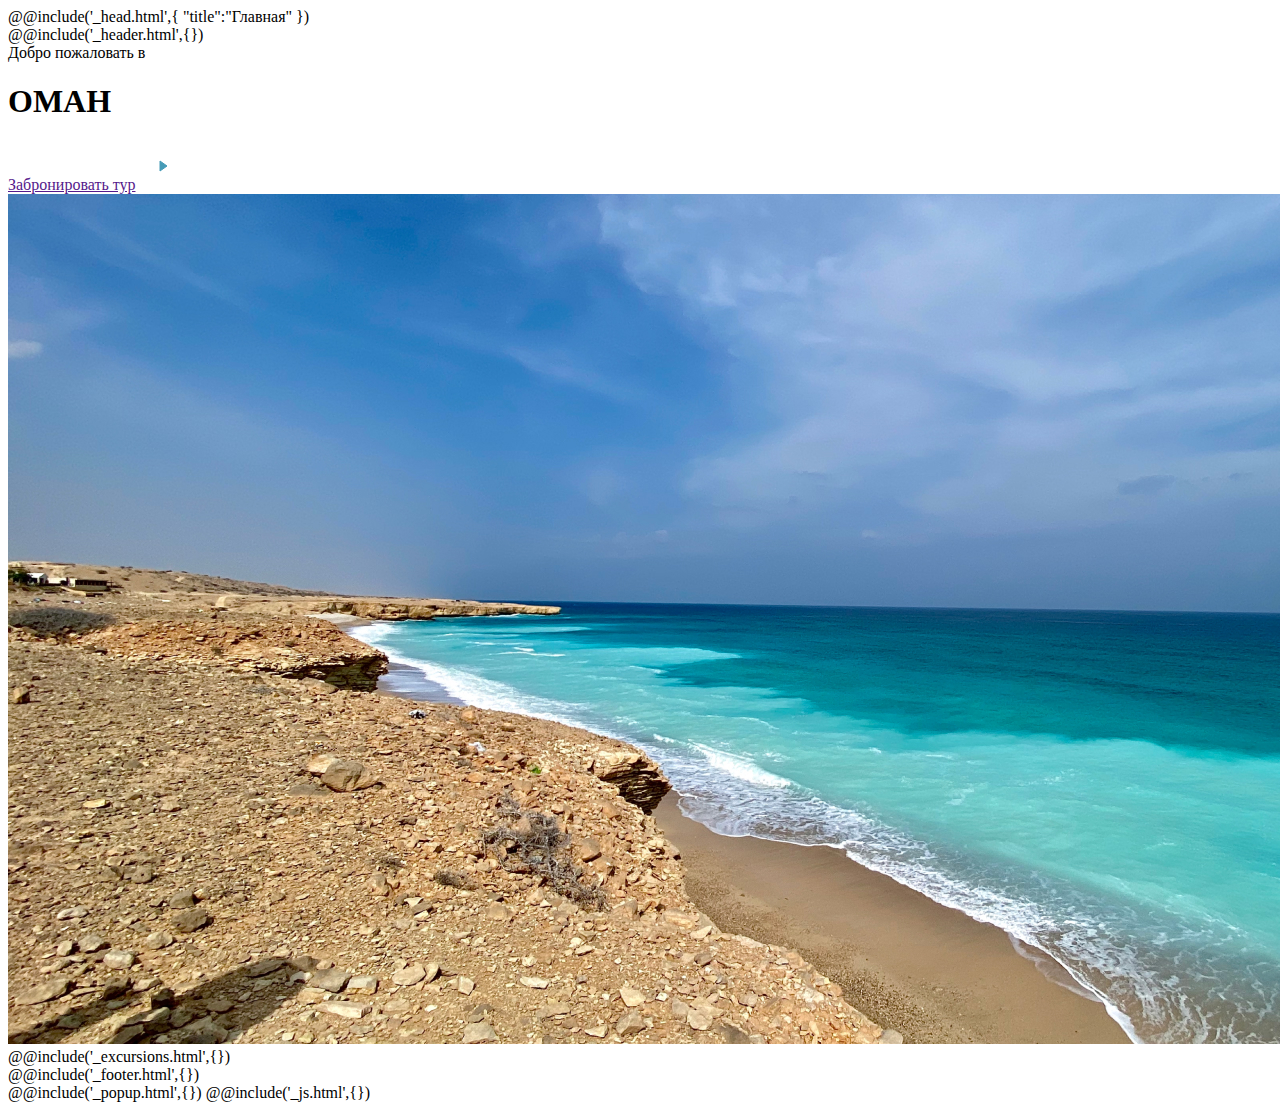
==== #src/index.html @ 17394c63 "Initial commit" ====
<!DOCTYPE html>
<html lang="ru">
@@include('_head.html',{
"title":"Главная"
})
<body>
<div class="wrapper">
  @@include('_header.html',{})
  <main class="page">

    <div id="main" class="main">
      <div class="main__wrapper">
        <div class="main__content _container">
          <div class="main__body">
            <span class="main__welcome">Добро пожаловать в</span>
            <h1 class="main__title">ОМАН</h1>
            <div class="main__btn-group btn-group-main">
              <a href="" class="btn-group-main__btn btn">Забронировать тур</a>
              <a href="" class="btn-group-main__play">
                <img src="img/main/play.svg" alt="">
              </a>
            </div>
          </div>
        </div>
      </div>
      <div class="main__back _ibg">
        <img src="img/main/back.jpg" alt="">
      </div>
    </div>
    @@include('_excursions.html',{})

  </main>
  @@include('_footer.html',{})
</div>
@@include('_popup.html',{})
@@include('_js.html',{})
</body>
</html>
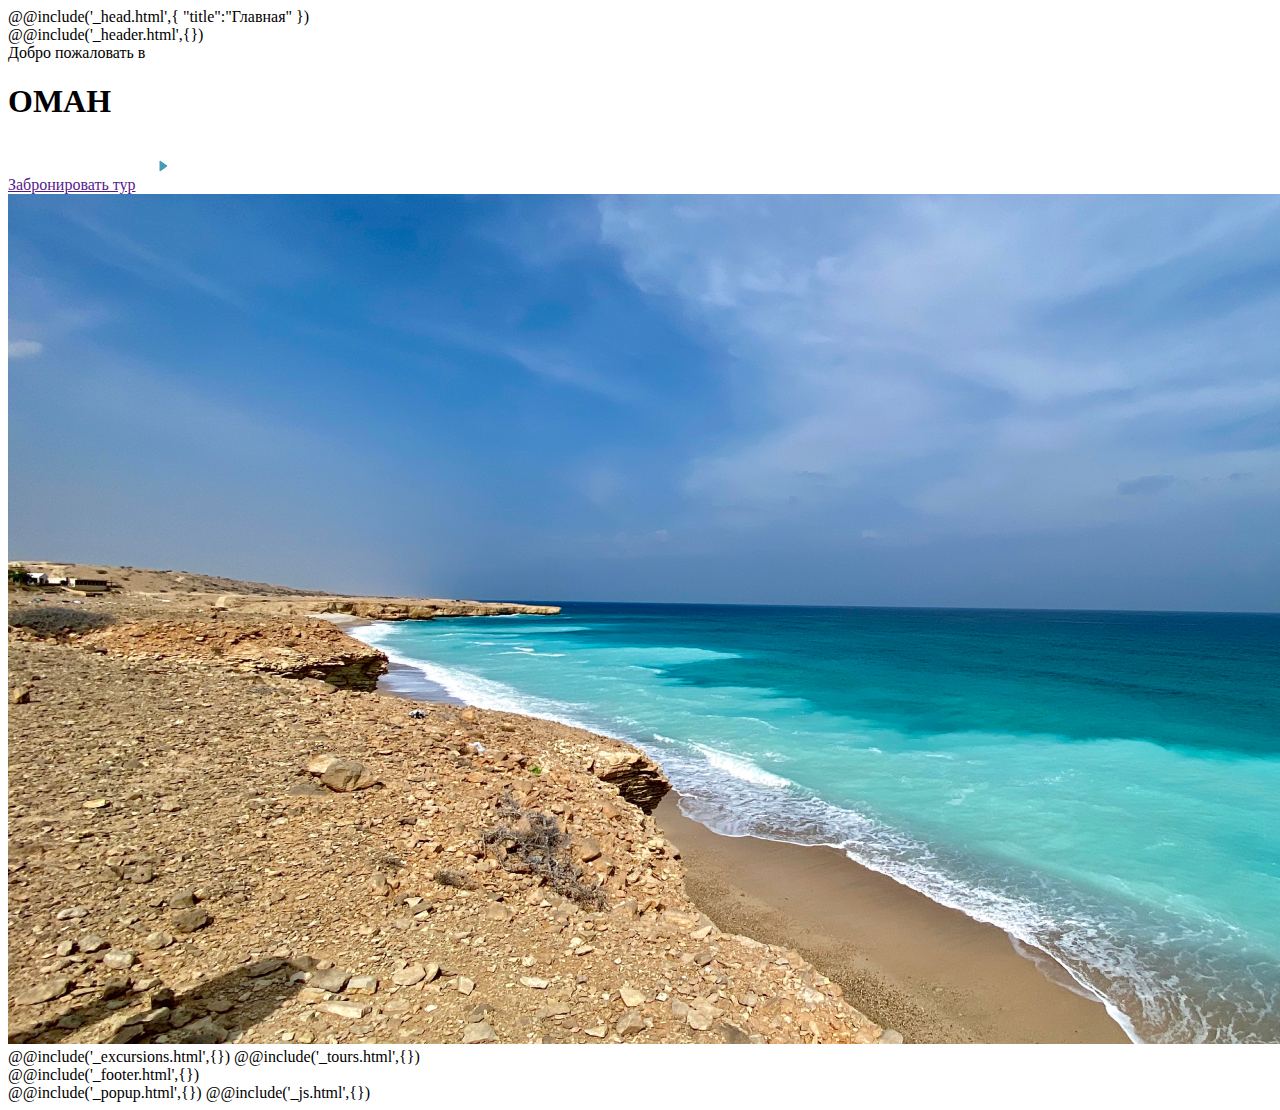
==== commit 055c74ec: "Initial" ====
--- a/#src/index.html
+++ b/#src/index.html
@@ -28,6 +28,7 @@
       </div>
     </div>
     @@include('_excursions.html',{})
+    @@include('_tours.html',{})
 
   </main>
   @@include('_footer.html',{})
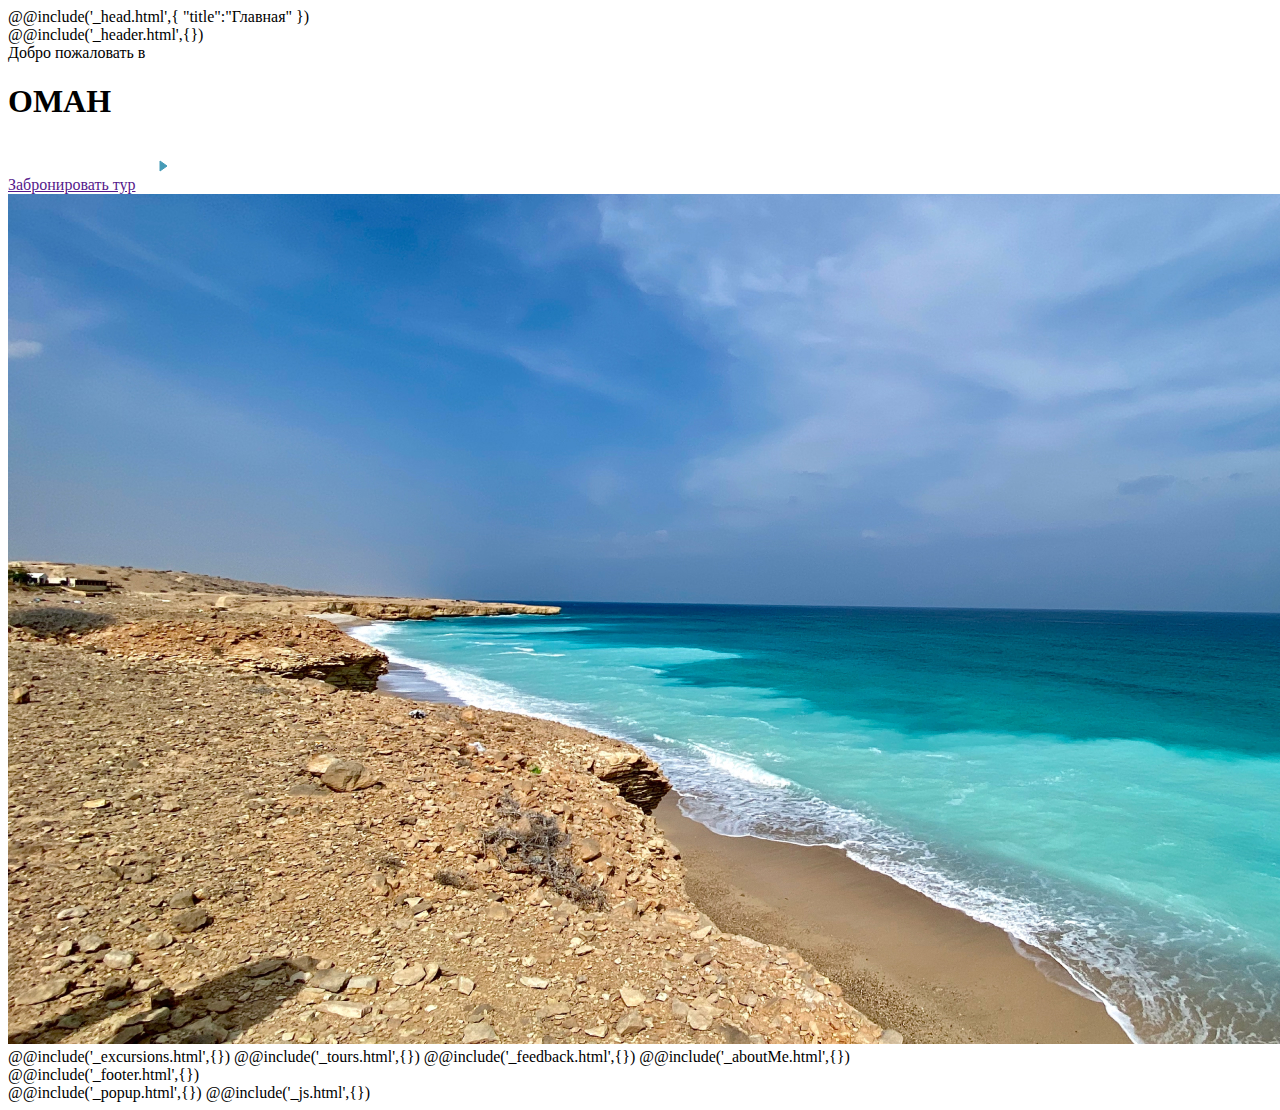
==== commit 9442f8d1: "Start popup" ====
--- a/#src/index.html
+++ b/#src/index.html
@@ -29,6 +29,8 @@
     </div>
     @@include('_excursions.html',{})
     @@include('_tours.html',{})
+    @@include('_feedback.html',{})
+    @@include('_aboutMe.html',{})
 
   </main>
   @@include('_footer.html',{})
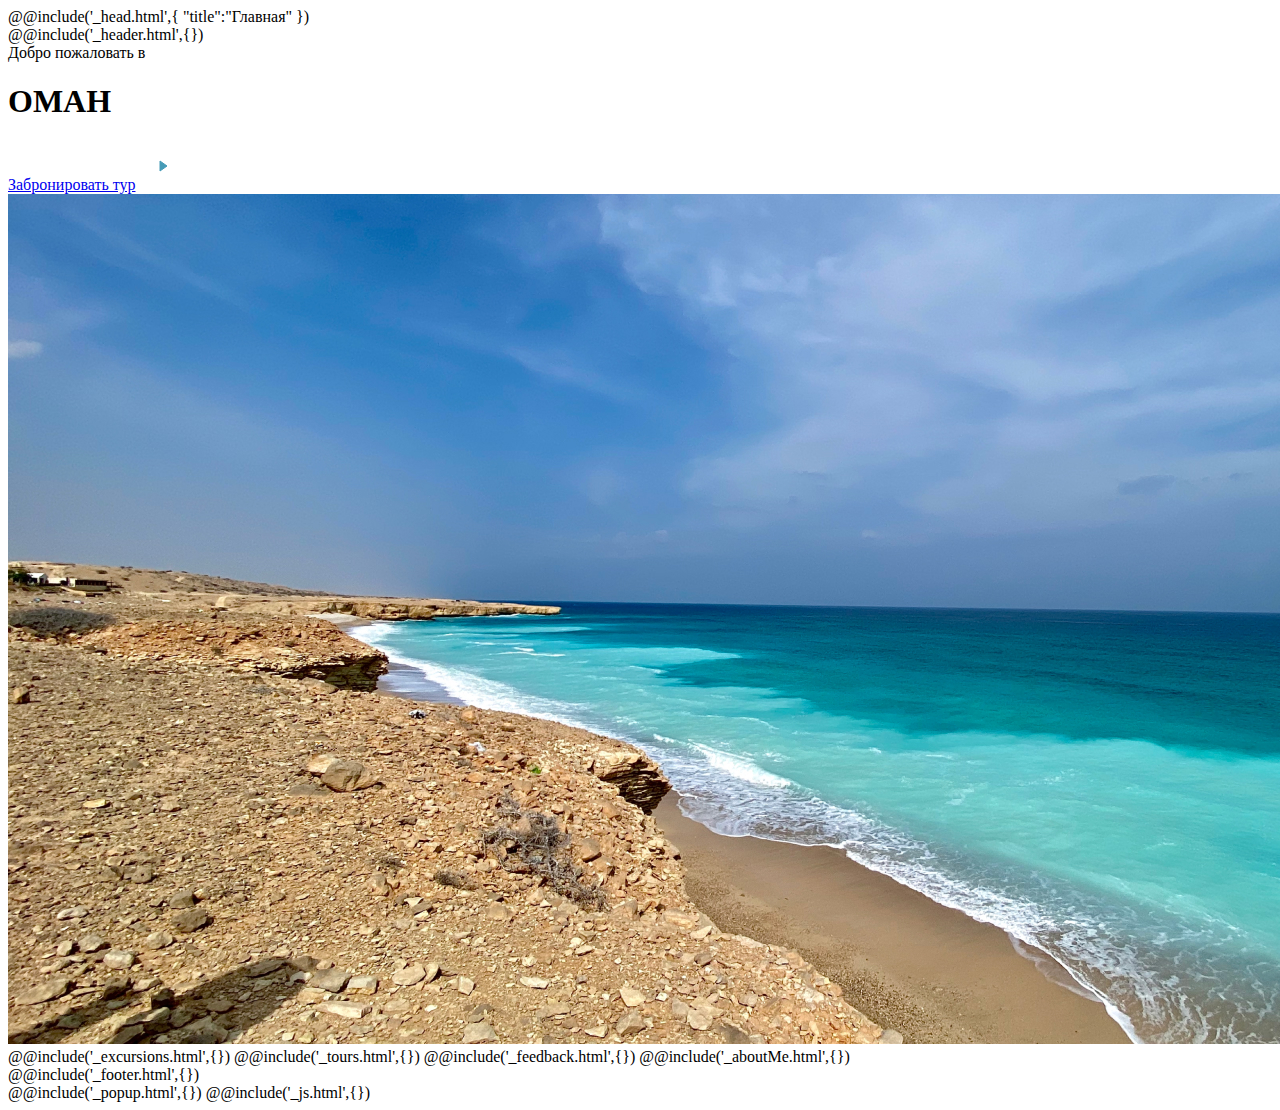
==== commit 935f0438: "Finish 1.0" ====
--- a/#src/index.html
+++ b/#src/index.html
@@ -15,7 +15,7 @@
             <span class="main__welcome">Добро пожаловать в</span>
             <h1 class="main__title">ОМАН</h1>
             <div class="main__btn-group btn-group-main">
-              <a href="" class="btn-group-main__btn btn">Забронировать тур</a>
+              <a href="#tours" class="btn-group-main__btn btn _goto">Забронировать тур</a>
               <a href="" class="btn-group-main__play">
                 <img src="img/main/play.svg" alt="">
               </a>
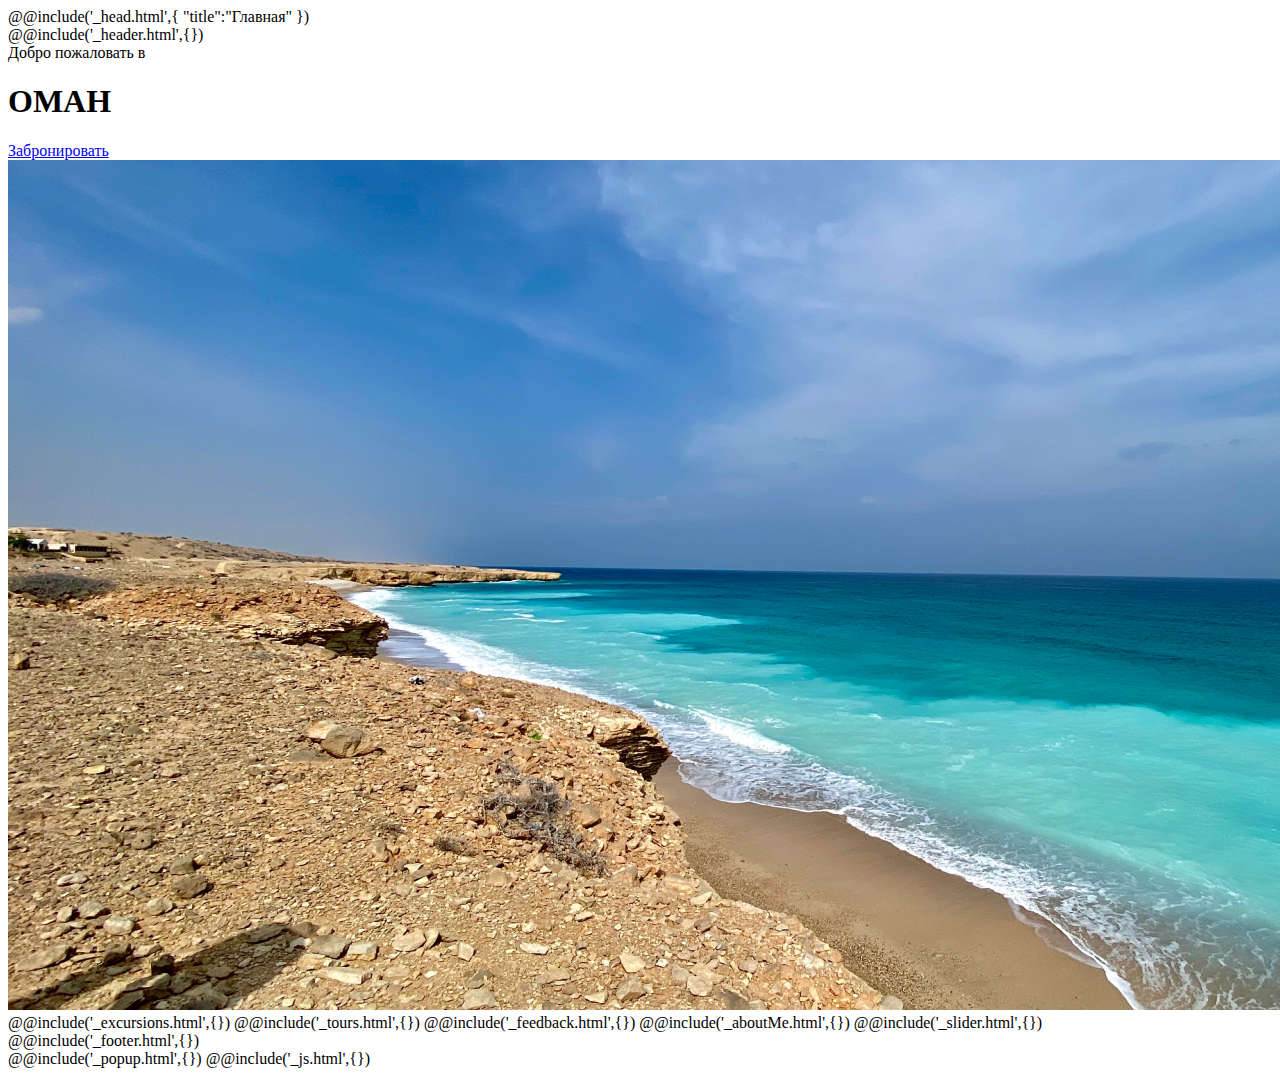
==== commit d0f52940: "Finish HTML with edits" ====
--- a/#src/index.html
+++ b/#src/index.html
@@ -15,10 +15,7 @@
             <span class="main__welcome">Добро пожаловать в</span>
             <h1 class="main__title">ОМАН</h1>
             <div class="main__btn-group btn-group-main">
-              <a href="#tours" class="btn-group-main__btn btn _goto">Забронировать тур</a>
-              <a href="" class="btn-group-main__play">
-                <img src="img/main/play.svg" alt="">
-              </a>
+              <a href="#pwp3" class="btn-group-main__btn btn _popup-link">Забронировать</a>
             </div>
           </div>
         </div>
@@ -31,6 +28,7 @@
     @@include('_tours.html',{})
     @@include('_feedback.html',{})
     @@include('_aboutMe.html',{})
+    @@include('_slider.html',{})
 
   </main>
   @@include('_footer.html',{})
